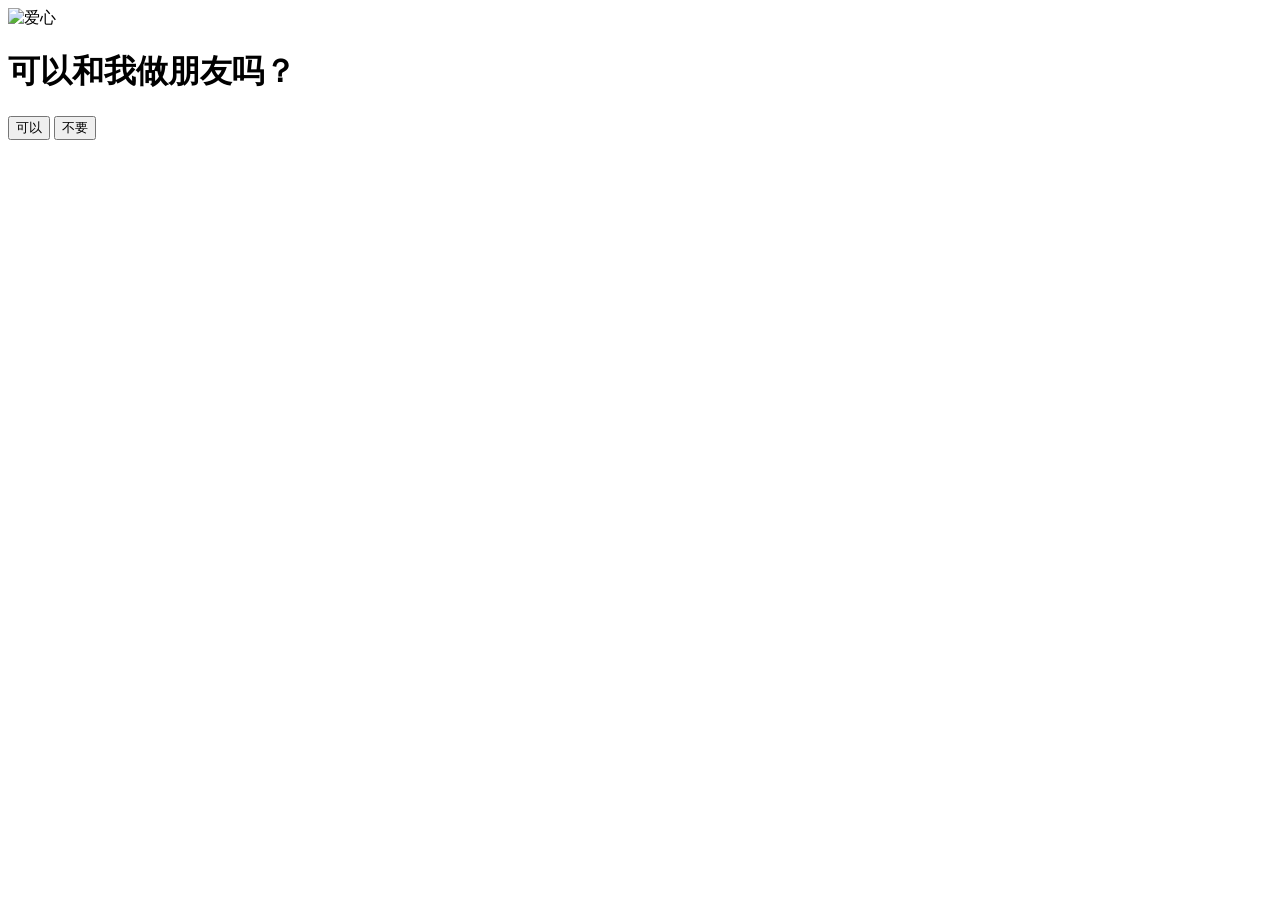
==== index.html @ a262732f "Rename bingbing-friend.html to index.html" ====
<html lang="zh-CN"><head>
    <meta charset="UTF-8">
    <meta name="viewport" content="width=device-width, initial-scale=1.0">
    <title>可以和我做朋友吗？</title>
    <link rel="stylesheet" href="style.css">
</head>
<body>
    <div class="container">
        <img id="mainImage" src="Image/IMG_5413.png" alt="爱心">
        <h1 id="question">可以和我做朋友吗？</h1>
        <div class="buttons">
            <button id="yes">可以</button>
            <button id="no">不要</button>
        </div>
    </div>

    <script src="script.js"></script>

</body></html>
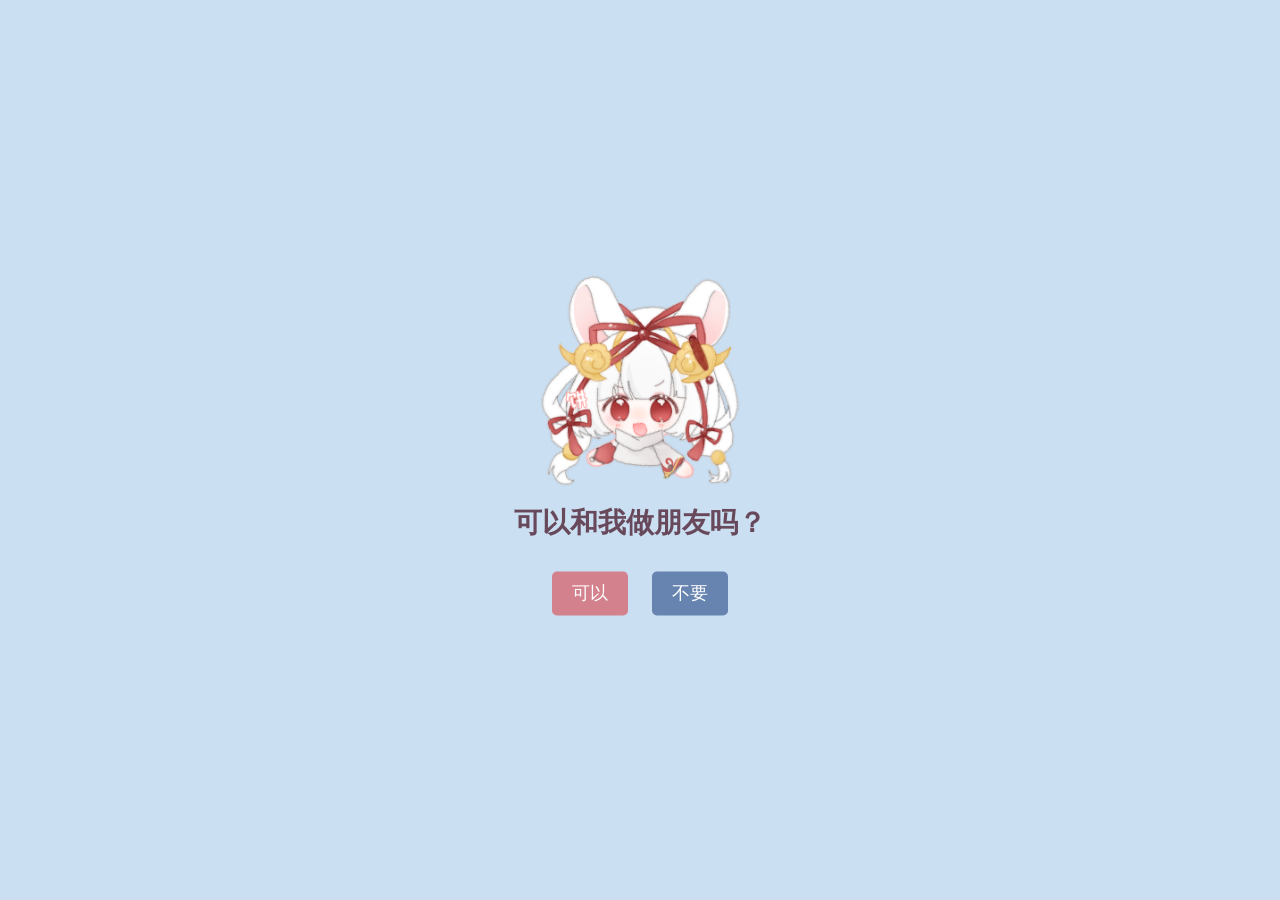
==== commit 3b2413ef: "Update index.html" ====
--- a/index.html
+++ b/index.html
@@ -6,7 +6,7 @@
 </head>
 <body>
     <div class="container">
-        <img id="mainImage" src="Image/IMG_5413.png" alt="爱心">
+        <img id="mainImage" src="Image/IMG_5413.PNG" alt="爱心">
         <h1 id="question">可以和我做朋友吗？</h1>
         <div class="buttons">
             <button id="yes">可以</button>
--- a/style.css
+++ b/style.css
@@ -0,0 +1,64 @@
+body {
+    background-color: #cadff1; /* 浅蓝色 */
+    text-align: center;
+    font-family: Arial, sans-serif;
+    margin: 0;
+    padding: 0;
+}
+
+/* 页面内容居中 */
+.container {
+    position: absolute;
+    top: 50%;
+    left: 50%;
+    transform: translate(-50%, -50%);
+}
+
+/* 让图片大小适中 */
+#mainImage {
+    width: 200px;
+    transition: all 0.3s ease;
+}
+
+/* 文字 */
+h1 {
+    font-size: 28px;
+    color: #68495b;
+}
+
+/* 按钮样式 */
+button {
+    font-size: 18px;
+    padding: 10px 20px;
+    border: none;
+    border-radius: 5px;
+    cursor: pointer;
+    margin: 10px;
+    transition: all 0.3s ease;
+}
+
+#yes {
+    background-color: #d4818e; /* 粉色 */
+    color: white;
+}
+
+#no {
+    background-color: #6784b1; /* 蓝色 */
+    color: white;
+    position: relative;
+}
+
+/* Yes 完全填满屏幕 */
+.yes-screen {
+    position: fixed;
+    top: 0;
+    left: 0;
+    width: 100vw;
+    height: 100vh;
+    background-color: #ffdae0; /* 粉色 */
+    display: flex;
+    flex-direction: column;
+    align-items: center;
+    justify-content: center;
+}
+
